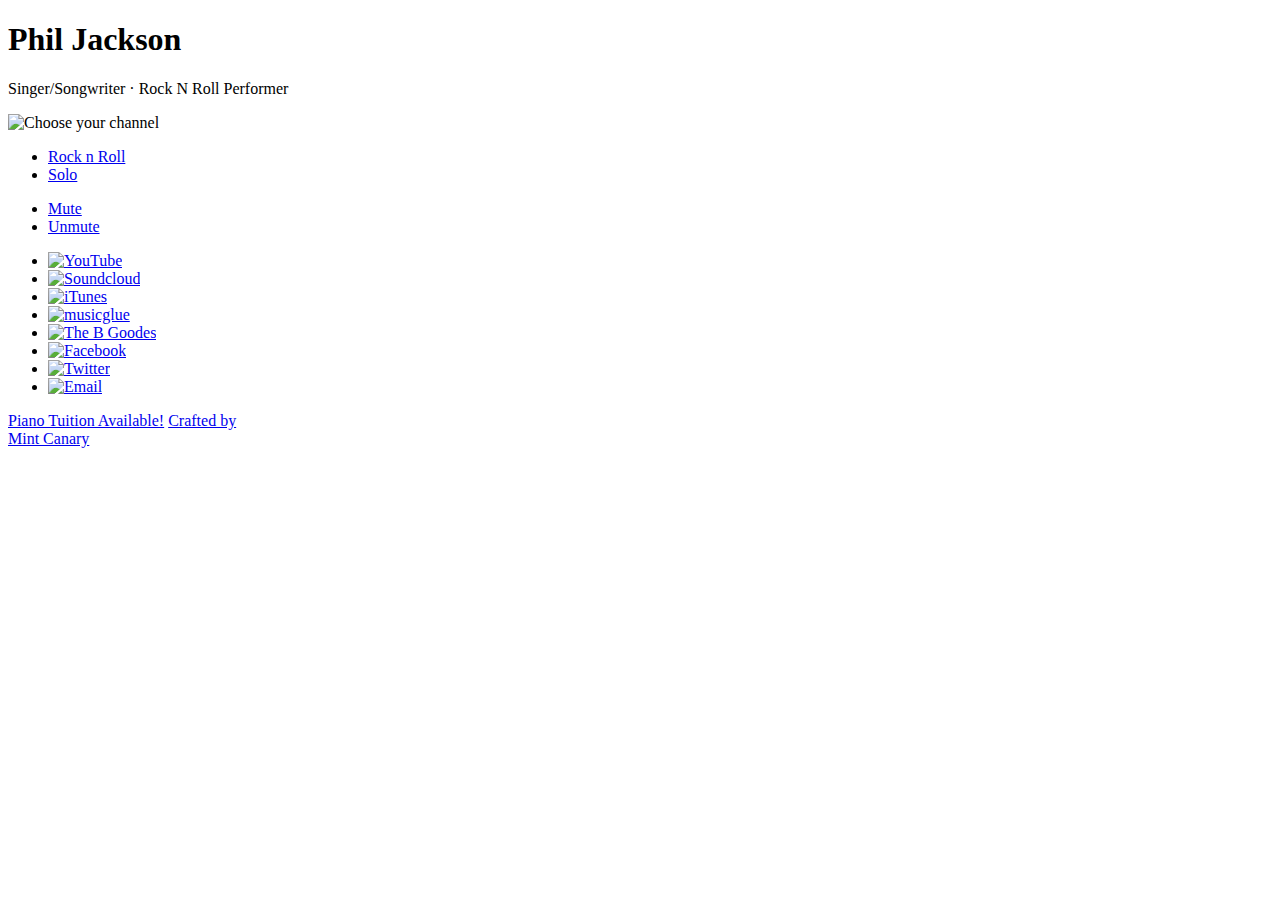
==== index.html @ b116847c "switch to iframe API" ====
<!DOCTYPE html>
<html lang="en">
<head>
    <meta charset="utf-8">
    <title>Phil Jackson</title>
    <meta name="viewport" content="width=device-width, initial-scale=1.0">
    <meta name="description" content="Self penned pop/rock/folk/call it whatever you like style songs mostly played on guitar and piano. I also perform classic Rock n Roll in the style of Jerry Lee Lewis and play a variety of other standards.">
    <meta name="author" content="">

    <!-- Le styles -->
    <link rel="stylesheet" href="css/bootstrap.min.css">
    <link rel="stylesheet" href="css/tv.css" />
    <!--[if lt IE 10]>
      <link rel="stylesheet" type="text/css" href="css/ie9.css" />
    <![endif]-->
    <!-- HTML5 shim, for IE6-8 support of HTML5 elements -->
    <!--[if lt IE 9]>
      <script src="http://html5shiv.googlecode.com/svn/trunk/html5.js"></script>
    <![endif]-->

    <link rel="image_src" href="http://www.philjacksonmusic.com/screenshot.jpg" />

    <script src="http://www.google.com/jsapi"></script>
  	<script src="http://ajax.googleapis.com/ajax/libs/swfobject/2.1/swfobject.js"></script>
  </head>

  <body class="solo">

    <section>
      <header>
        <div class="logo">
          <h1>Phil Jackson</h1>
          <p>Singer/Songwriter &middot; Rock N Roll Performer</p>
        </div>
      </header>

    	<img class="choose" src="img/choose.png" alt="Choose your channel" />

      <ul class="dial">
        <li class="rocktab"><a href="#rock" onclick="player.loadVideoById('cBh-WqlQ0JU');" data-toggle="tab">Rock n Roll</a></li>
        <li class="solotab"><a href="#solo" onclick="player.loadVideoById('qQ8AdQsHHcI');" data-toggle="tab">Solo</a></li>
      </ul>

      <ul class="volume">
        <li><a onclick="player.mute(); $('body').addClass('mute')" href="javascript:void(0);" title="Sound Off">Mute</a></li>
        <li><a onclick="player.unMute(); $('body').removeClass('mute')" href="javascript:void(0);" title="Sound On">Unmute</a></li>
      </ul>

      <div class="video">
        <div id="player"></div>
      </div>
    </section>

    <footer>
      <div class="footer">
        <div class="footer-content">
          <ul class="connect">
             <li><a href="http://www.youtube.com/user/jacksonmusicman"><img src="img/youtube.png" alt="YouTube" /></a></li>
             <li><a href="https://soundcloud.com/philjacksonmusic"><img src="img/soundcloud.png" alt="Soundcloud" /></a></li>
             <li><a href="https://itunes.apple.com/gb/album/sandy-sessions-live/id792750308"><img src="img/itunes.png" alt="iTunes" /></a></li>
             <li><a href="http://www.musicglue.com/oh-mercy-records/"><img src="img/musicglue.png" alt="musicglue" /></a></li>
             <li><a href="http://www.bgoodes.com/"><img src="img/bgoodes.png" alt="The B Goodes" /></a></li>
             <li><a href="https://www.facebook.com/PhilJacksonMusic"><img src="img/f.png" alt="Facebook" /></a></li>
             <li><a href="https://twitter.com/PhilActionJack"><img src="img/twitter.png" alt="Twitter" /></a></li>
             <li><a href="mailto:pjsongsmith@hotmail.co.uk"><img src="img/email.png" alt="Email" /></a></li>
          </ul>
          <a id="tuition" class="card" href="https://sites.google.com/site/pianotuitionandperformance/">Piano Tuition Available!</a>
          <a class="credit" title="web design" href="http://www.mintcanary.com/">
            Crafted by <br />Mint Canary
          </a>
        </div>
      </div>
    </footer>

    <!-- javascript
    ================================================== -->
    <script src="//ajax.googleapis.com/ajax/libs/jquery/1.9.1/jquery.min.js" ></script>
    <script src="//netdna.bootstrapcdn.com/twitter-bootstrap/2.3.1/js/bootstrap.min.js"></script>

    <script>
      // Video
      // This code loads the IFrame Player API code asynchronously.
      var tag = document.createElement('script');

      tag.src = "https://www.youtube.com/iframe_api";
      var firstScriptTag = document.getElementsByTagName('script')[0];
      firstScriptTag.parentNode.insertBefore(tag, firstScriptTag);

      // This function creates an <iframe> (and YouTube player) after the API code downloads.
      var player;
      function onYouTubeIframeAPIReady() {
        player = new YT.Player('player', {
          height: '340',
          width: '606',
          videoId: 'qQ8AdQsHHcI',
          playerVars: { 'autoplay': 1, 'controls': 0, 'rel': 0  },
          events: {
            'onReady': onPlayerReady,
          }
        });
      }

      // The API will call this function when the video player is ready.
      function onPlayerReady(event) {
        event.target.playVideo();
      }


      // Controls
      $('.rocktab a[data-toggle="tab"]').on('show', function (e) {
				$("body.solo").removeClass("solo").addClass("rock");
				$("body").addClass("channel");
		  })
			$('.solotab a[data-toggle="tab"]').on('show', function (e) {
				$("body.rock").removeClass("rock").addClass("solo");
				$("body").addClass("channel");
		  });

    </script>

  </body>
</html>
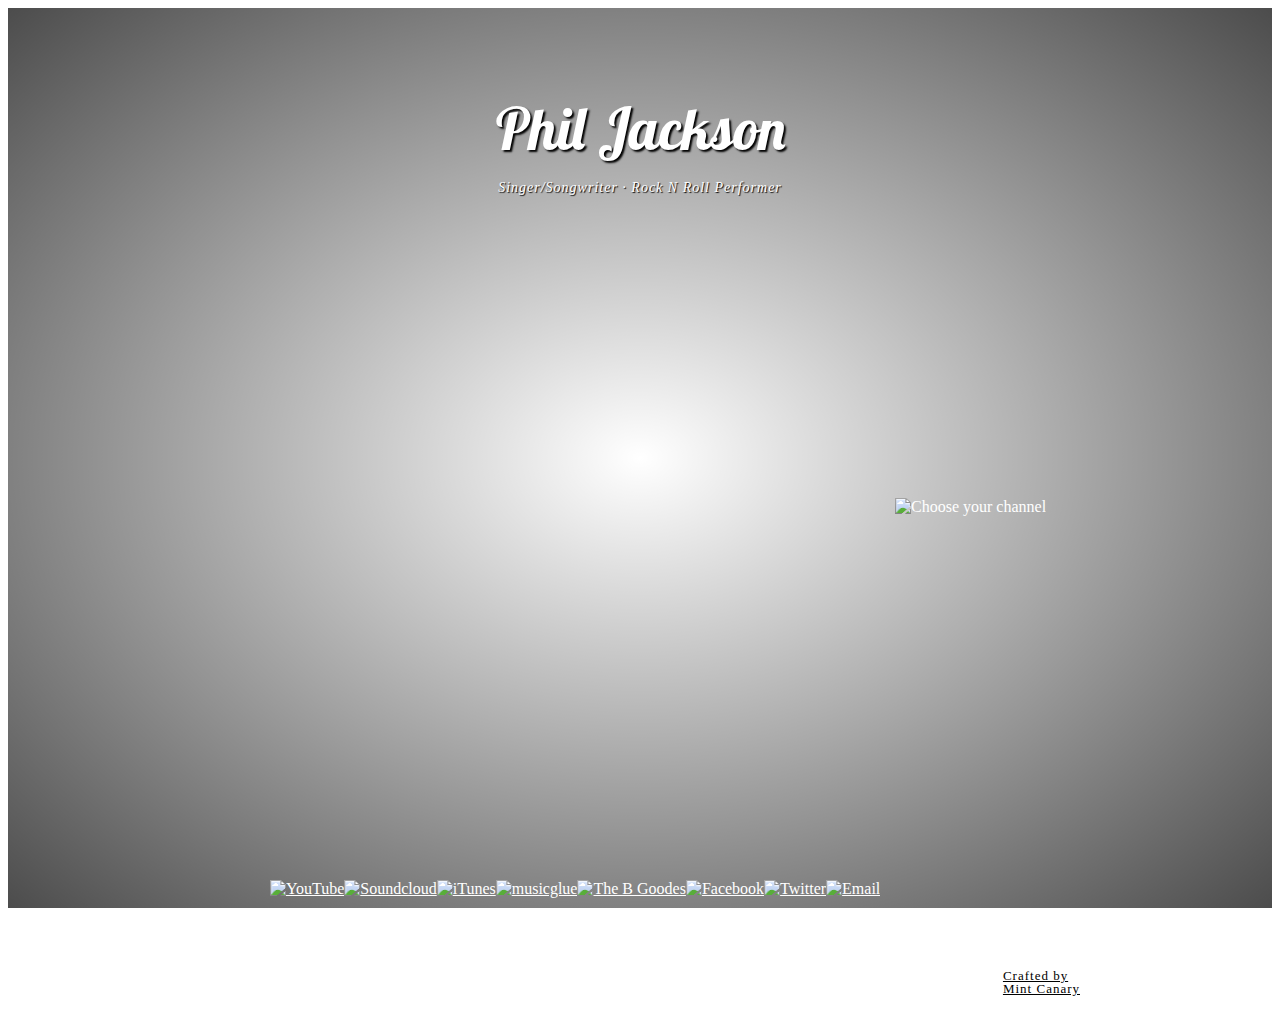
==== commit f557af17: "standard font embed" ====
--- a/index.html
+++ b/index.html
@@ -6,6 +6,8 @@
     <meta name="viewport" content="width=device-width, initial-scale=1.0">
     <meta name="description" content="Self penned pop/rock/folk/call it whatever you like style songs mostly played on guitar and piano. I also perform classic Rock n Roll in the style of Jerry Lee Lewis and play a variety of other standards.">
     <meta name="author" content="">
+
+    <link href="https://fonts.googleapis.com/css?family=Lobster" rel="stylesheet"> 
 
     <!-- Le styles -->
     <link rel="stylesheet" href="css/bootstrap.min.css">
@@ -19,9 +21,6 @@
     <![endif]-->
 
     <link rel="image_src" href="http://www.philjacksonmusic.com/screenshot.jpg" />
-
-    <script src="http://www.google.com/jsapi"></script>
-  	<script src="http://ajax.googleapis.com/ajax/libs/swfobject/2.1/swfobject.js"></script>
   </head>
 
   <body class="solo">
--- a/css/tv.css
+++ b/css/tv.css
@@ -0,0 +1,319 @@
+@charset "UTF-8";
+
+/* CSS Document */
+
+a,
+a:hover {
+	color:#FFF;
+}
+
+body,
+html{
+	height: 100%;
+	color:#FFF;
+}
+
+html {
+	background-image: url(../img/tile.jpg);
+	background-repeat: repeat;
+	background-position: center top;
+	overflow-x: hidden;
+}
+
+body {
+	background: -moz-radial-gradient(center, ellipse cover,  rgba(0,0,0,0) 0%, rgba(0,0,0,0.7) 100%); /* FF3.6+ */
+  background: -webkit-gradient(radial, center center, 0px, center center, 100%, color-stop(0%,rgba(0,0,0,0)), color-stop(100%,rgba(0,0,0,0.7))); /* Chrome,Safari4+ */
+  background: -webkit-radial-gradient(center, ellipse cover,  rgba(0,0,0,0) 0%,rgba(0,0,0,0.7) 100%); /* Chrome10+,Safari5.1+ */
+  background: -o-radial-gradient(center, ellipse cover,  rgba(0,0,0,0) 0%,rgba(0,0,0,0.7) 100%); /* Opera 12+ */
+  background: -ms-radial-gradient(center, ellipse cover,  rgba(0,0,0,0) 0%,rgba(0,0,0,0.7) 100%); /* IE10+ */
+  background: radial-gradient(ellipse at center,  rgba(0,0,0,0) 0%,rgba(0,0,0,0.7) 100%); /* W3C */
+	min-height: 655px;
+}
+
+section {
+	height: 64%;
+	min-height:649px;
+	background-image: url(../img/tv-top.png);
+	background-repeat: no-repeat;
+	background-position: center bottom;
+	position:relative;
+}
+header {
+  height:27%;
+	position:relative;
+}
+.logo {
+	height:84px;
+	width:312px;
+	position:absolute;
+	top:50%;
+	left:50%;
+	margin-top:-42px;
+	margin-left:-156px;
+	text-align:center;
+	text-shadow: 1px 1px 1px #000000;
+  filter: dropshadow(color=#000000, offx=1, offy=1);
+}
+h1 {
+	font-family: Lobster, "Brush Script MT", cursive;
+	font-weight:400;
+	font-size:58px;
+	text-shadow: 2px 2px 2px #000000;
+  filter: dropshadow(color=#000000, offx=2, offy=2);
+	margin-bottom:15px;
+}
+.logo p {
+	font-size:14px;
+	font-style:italic;
+	letter-spacing:1px;
+}
+
+.video {
+	position:absolute;
+	bottom:3px;
+	left:50%;
+	width:606px;
+	height:340px;
+	margin-left:-395px;
+}
+
+.choose {
+	position:absolute;
+	left:50%;
+	bottom:141px;
+	margin-left:255px;
+}
+.channel .choose {
+	display:none;
+}
+
+.dial {
+	position:absolute;
+	left:50%;
+	bottom:48px;
+	width:100px;
+	height:100px;
+	margin-left:352px;
+  -webkit-transform: rotate(-27deg);/* Safari */
+	-moz-transform: rotate(-27deg);/* Firefox */
+	-ms-transform: rotate(-27deg);/* IE */
+	-o-transform: rotate(-27deg);/* Opera */
+}
+.dial li {
+	display:block;
+}
+.dial li a {
+	display:block;
+	width:100px;
+	height:50px;
+	text-indent:-999px;
+	overflow:hidden;
+	outline: none;
+}
+.dial:before {
+	content: '';
+	position:absolute;
+	width: 100px;
+	height: 100px;
+	background-image: url(../img/dial.png);
+	background-repeat: no-repeat;
+	background-position: center center;
+	-webkit-transform: rotate(27deg);/* Safari */
+	-moz-transform: rotate(27deg);/* Firefox */
+	-ms-transform: rotate(27deg);/* IE */
+	-o-transform: rotate(27deg);/* Opera */
+	z-index: -1;
+	-moz-transition: all 1s ease;/* Firefox */
+	-webkit-transition: all 1s ease;/* WebKit */
+	-o-transition: all 1s ease;/* Opera */
+	transition: all 1s ease;/* Standard */
+}
+body.solo .dial:before {
+	-webkit-transform: rotate(207deg);/* Safari */
+	-moz-transform: rotate(207deg);/* Firefox */
+	-ms-transform: rotate(207deg);/* IE */
+	-o-transform: rotate(207deg);/* Opera */
+}
+
+.volume {
+	position:absolute;
+	left:50%;
+	bottom:-70px;
+	width:100px;
+	height:100px;
+	margin-left:352px;
+	z-index:0;
+}
+.volume li {
+	display:block;
+	float:left;
+}
+.volume li a {
+	display:block;
+	width:50px;
+	height:100px;
+	text-indent:-999px;
+	overflow:hidden;
+	outline: none;
+}
+.volume:before {
+	content: '';
+	position:absolute;
+	width: 100px;
+	height: 100px;
+	background-image: url(../img/volume.png);
+	background-repeat: no-repeat;
+	background-position: center center;
+	z-index: -1;
+	-moz-transition: all 1s ease;/* Firefox */
+	-webkit-transition: all 1s ease;/* WebKit */
+	-o-transition: all 1s ease;/* Opera */
+	transition: all 1s ease;/* Standard */
+	left:0;
+}
+body.mute .volume:before {
+	-webkit-transform: rotate(-260deg);/* Safari */
+	-moz-transform: rotate(-260deg);/* Firefox */
+	-ms-transform: rotate(-260deg);/* IE */
+	-o-transform: rotate(-260deg);/* Opera */
+}
+
+footer {
+	height:36%;
+	background-image: url(../img/surface.png);
+	background-repeat: repeat-x;
+	background-position: center top;
+	background-size: auto 100%;
+	min-height:360px;
+}
+
+footer .footer {
+	height:216px;
+	background-image: url(../img/tv-bot.png);
+	background-repeat: no-repeat;
+	background-position: center top;
+}
+footer .footer .footer-content {
+	width:960px;
+	position:absolute;
+	left:50%;
+	margin-left:-480px;
+	margin-top:187px;
+}
+footer .footer .footer-content .connect {
+	float: left;
+	background-image: url(../img/connect.png);
+	background-repeat: no-repeat;
+	background-position: left center;
+	height:43px;
+	padding:20px 0px 20px 110px;
+}
+footer .footer .footer-content .connect li {
+	display:block;
+	float:left;
+}
+footer .footer .footer-content .card {
+	display: block;
+}
+footer .footer .credit {
+	display:block;
+	float: right;
+	color: #000;
+	font-weight: 100;
+	font-size: 13px;
+	line-height: 13px;
+	letter-spacing: 1px;
+	background-image: url(../img/mc.png);
+	background-repeat: no-repeat;
+	background-position: right center;
+	padding:10px 40px 10px 10px;
+	margin-top:15px;
+	margin-top:115px; /*card*/
+}
+footer .footer .credit:hover {
+	text-decoration:none;
+	font-weight:normal;
+}
+
+@media (min-width: 768px) {
+	footer .footer .footer-content .card {
+		width: 326px;
+		height: 129px;
+		text-indent: -9999px;
+		overflow: hidden;
+		position:absolute;
+		right:-23px;
+		top:-21px;
+	}
+	footer .footer .footer-content .card#tuition {
+		background-image: url(../img/card.png);
+	}
+}
+
+@media (max-width: 767px) {
+	section,
+	header,
+	.logo,
+	.video,
+	footer,
+	footer .footer,
+	footer .footer .footer-content {
+		position:static;
+		margin:0;
+		background-image:none;
+		width:100%;
+		height:auto;
+		min-height:0;
+	}
+
+	body {
+		padding:3px;
+		min-height:480px;
+	}
+
+	h1 {
+	  font-size:52px;
+		padding-top:8px;
+  }
+	.logo p {
+		letter-spacing:normal;
+	}
+
+	.dial,
+	.volume,
+	.dial:before,
+	.volume:before,
+	.video,
+	.choose {
+		display:none;
+	}
+
+	footer .footer .footer-content .connect {
+		float: none;
+		background-image: none;
+		height:auto;
+		padding:0;
+		margin:0;
+	}
+	footer .footer .footer-content .connect li {
+		float:none;
+		text-align:center;
+	}
+	footer .footer .footer-content .card {
+		text-align:center;
+		margin-top:15px;
+	}
+	footer .footer .credit {
+		float: none;
+		color: #FFF;
+		background-image: none;
+		padding:0;
+		text-align:center;
+		opacity:0.5;
+		font-size:12px;
+		margin-top: 15px;
+	}
+	footer .footer .credit br {
+		display:none;
+	}
+}
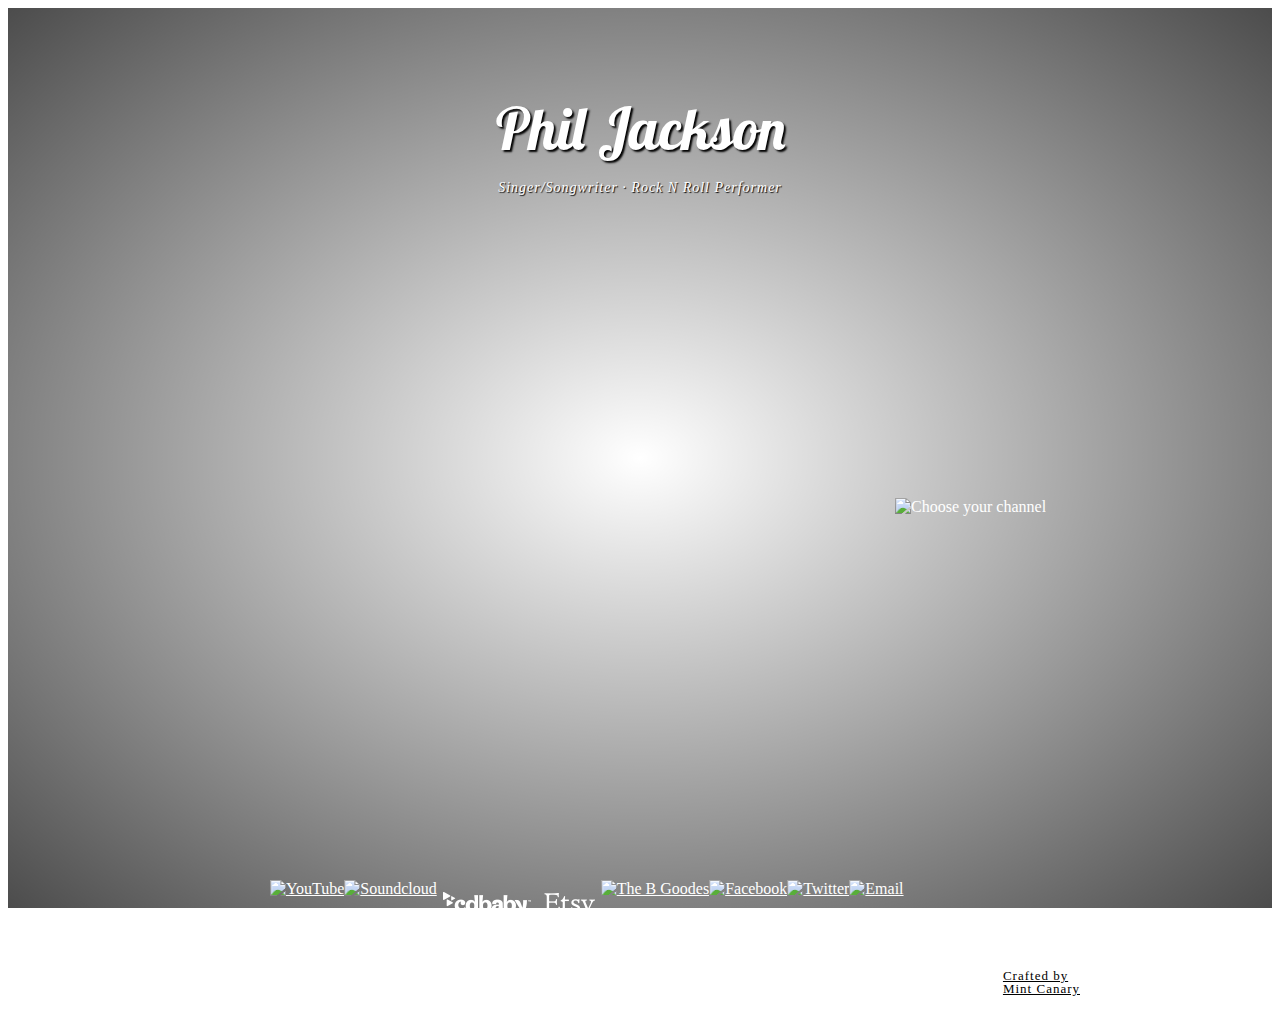
==== commit 478785e1: "replace links" ====
--- a/index.html
+++ b/index.html
@@ -7,7 +7,7 @@
     <meta name="description" content="Self penned pop/rock/folk/call it whatever you like style songs mostly played on guitar and piano. I also perform classic Rock n Roll in the style of Jerry Lee Lewis and play a variety of other standards.">
     <meta name="author" content="">
 
-    <link href="https://fonts.googleapis.com/css?family=Lobster" rel="stylesheet"> 
+    <link href="https://fonts.googleapis.com/css?family=Lobster" rel="stylesheet">
 
     <!-- Le styles -->
     <link rel="stylesheet" href="css/bootstrap.min.css">
@@ -37,7 +37,7 @@
 
       <ul class="dial">
         <li class="rocktab"><a href="#rock" onclick="player.loadVideoById('cBh-WqlQ0JU');" data-toggle="tab">Rock n Roll</a></li>
-        <li class="solotab"><a href="#solo" onclick="player.loadVideoById('qQ8AdQsHHcI');" data-toggle="tab">Solo</a></li>
+        <li class="solotab"><a href="#solo" onclick="player.loadVideoById('-Ux_arcXV-s');" data-toggle="tab">Solo</a></li>
       </ul>
 
       <ul class="volume">
@@ -56,8 +56,8 @@
           <ul class="connect">
              <li><a href="http://www.youtube.com/user/jacksonmusicman"><img src="img/youtube.png" alt="YouTube" /></a></li>
              <li><a href="https://soundcloud.com/philjacksonmusic"><img src="img/soundcloud.png" alt="Soundcloud" /></a></li>
-             <li><a href="https://itunes.apple.com/gb/album/sandy-sessions-live/id792750308"><img src="img/itunes.png" alt="iTunes" /></a></li>
-             <li><a href="http://www.musicglue.com/oh-mercy-records/"><img src="img/musicglue.png" alt="musicglue" /></a></li>
+             <li><a href="https://store.cdbaby.com/artistDetails.aspx?ArtistID=PhilJackson2"><img src="img/cdbaby.png" alt="cdbaby" /></a></li>
+             <li><a href="https://www.etsy.com/uk/shop/PhilJacksonPrints"><img src="img/etsy.png" alt="Etsy" /></a></li>
              <li><a href="http://www.bgoodes.com/"><img src="img/bgoodes.png" alt="The B Goodes" /></a></li>
              <li><a href="https://www.facebook.com/PhilJacksonMusic"><img src="img/f.png" alt="Facebook" /></a></li>
              <li><a href="https://twitter.com/PhilActionJack"><img src="img/twitter.png" alt="Twitter" /></a></li>
@@ -91,7 +91,7 @@
         player = new YT.Player('player', {
           height: '340',
           width: '606',
-          videoId: 'qQ8AdQsHHcI',
+          videoId: '-Ux_arcXV-s',
           playerVars: { 'autoplay': 1, 'controls': 0, 'rel': 0  },
           events: {
             'onReady': onPlayerReady,
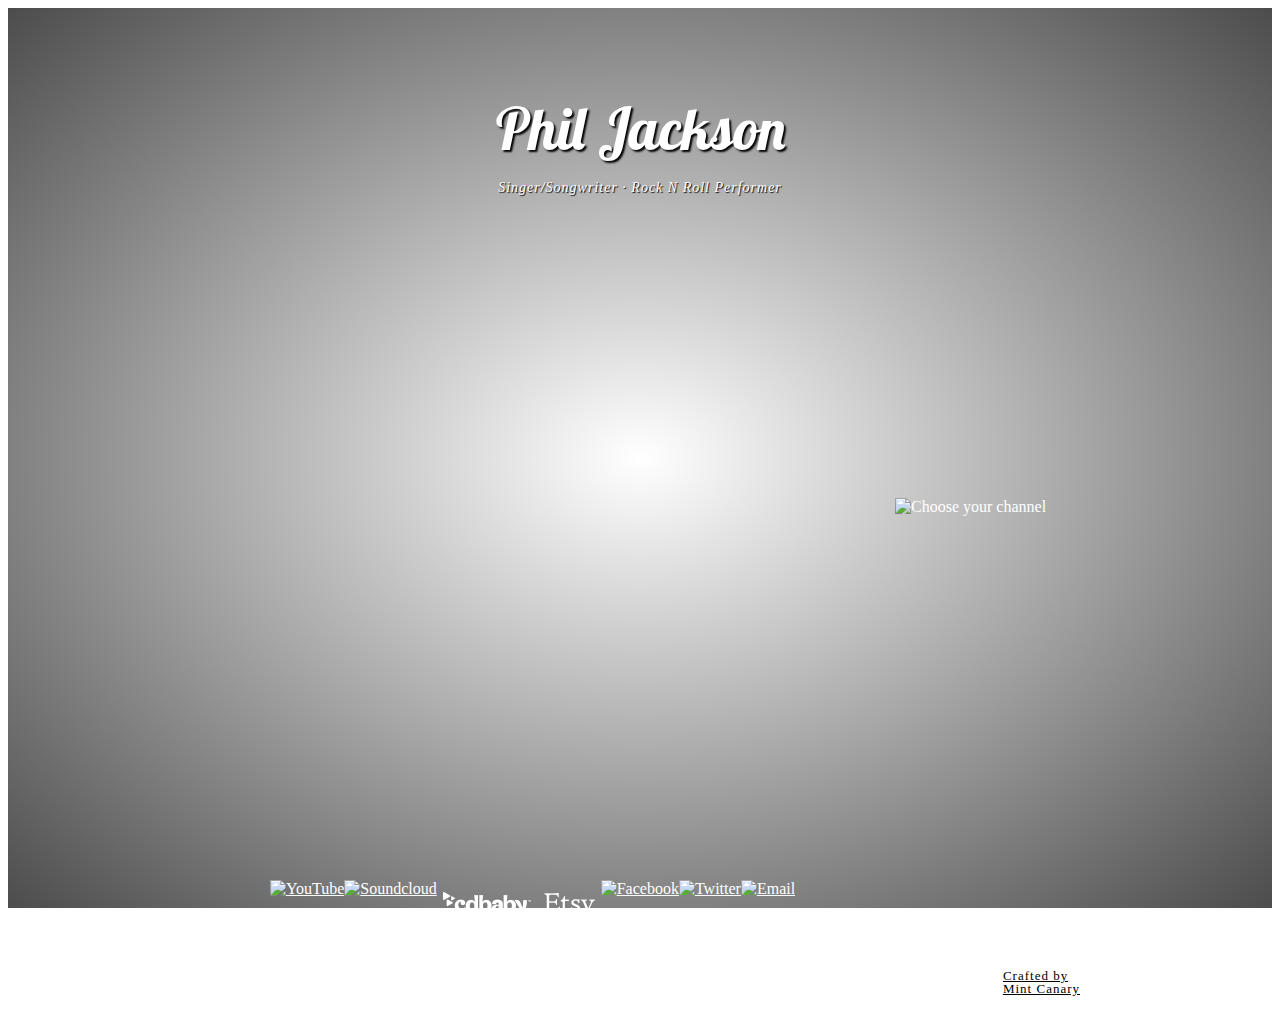
==== commit 95082097: "remove bgoodes" ====
--- a/index.html
+++ b/index.html
@@ -58,7 +58,6 @@
              <li><a href="https://soundcloud.com/philjacksonmusic"><img src="img/soundcloud.png" alt="Soundcloud" /></a></li>
              <li><a href="https://store.cdbaby.com/artistDetails.aspx?ArtistID=PhilJackson2"><img src="img/cdbaby.png" alt="cdbaby" /></a></li>
              <li><a href="https://www.etsy.com/uk/shop/PhilJacksonPrints"><img src="img/etsy.png" alt="Etsy" /></a></li>
-             <li><a href="http://www.bgoodes.com/"><img src="img/bgoodes.png" alt="The B Goodes" /></a></li>
              <li><a href="https://www.facebook.com/PhilJacksonMusic"><img src="img/f.png" alt="Facebook" /></a></li>
              <li><a href="https://twitter.com/PhilActionJack"><img src="img/twitter.png" alt="Twitter" /></a></li>
              <li><a href="mailto:pjsongsmith@hotmail.co.uk"><img src="img/email.png" alt="Email" /></a></li>
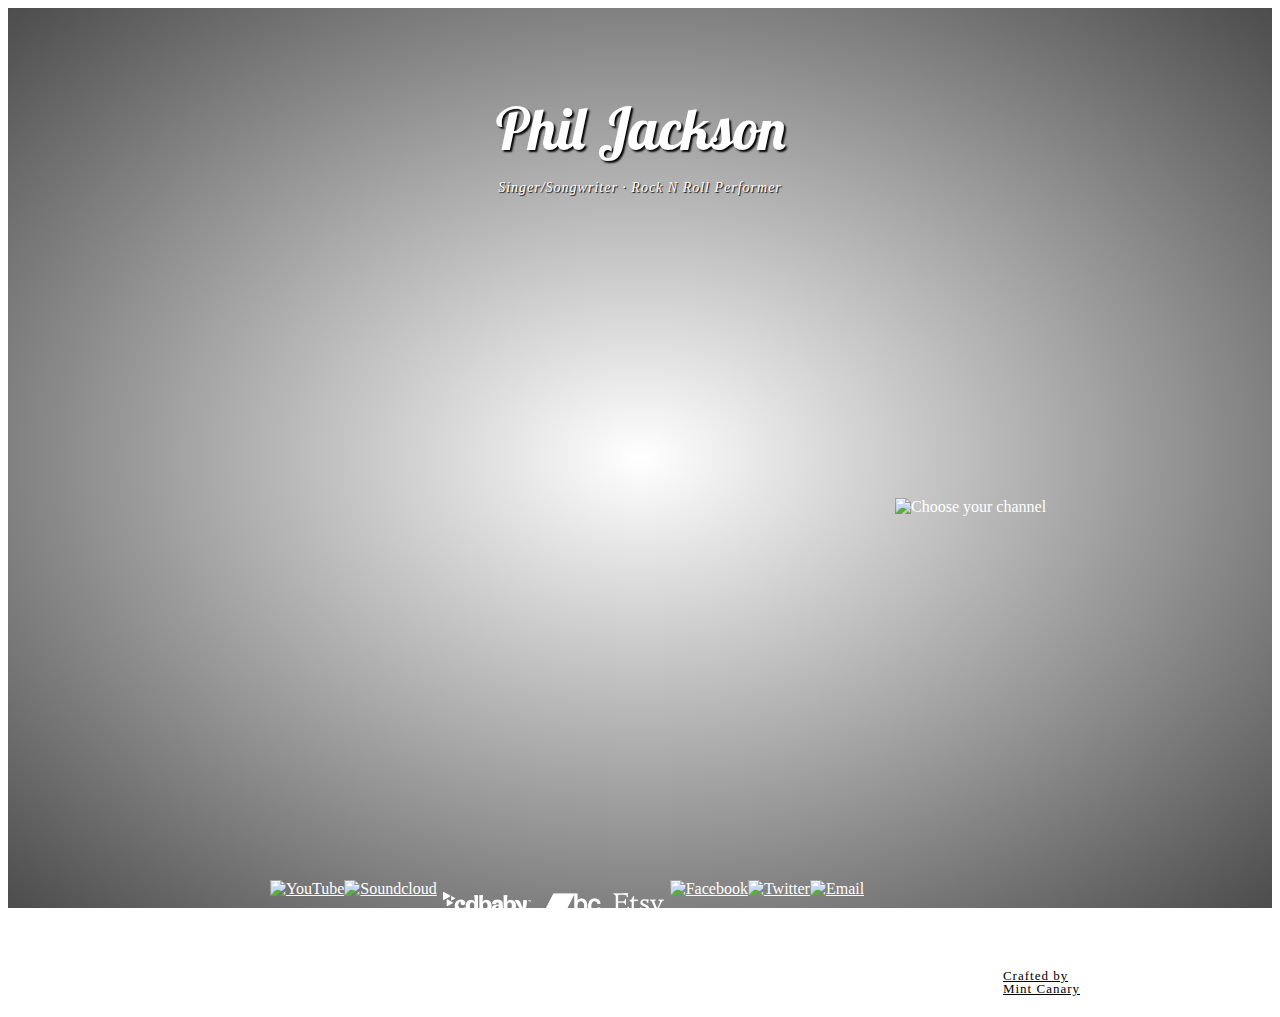
==== commit 9a419d3a: "add bandcamp" ====
--- a/index.html
+++ b/index.html
@@ -57,6 +57,7 @@
              <li><a href="http://www.youtube.com/user/jacksonmusicman"><img src="img/youtube.png" alt="YouTube" /></a></li>
              <li><a href="https://soundcloud.com/philjacksonmusic"><img src="img/soundcloud.png" alt="Soundcloud" /></a></li>
              <li><a href="https://store.cdbaby.com/artistDetails.aspx?ArtistID=PhilJackson2"><img src="img/cdbaby.png" alt="cdbaby" /></a></li>
+             <li><a href="https://philjackson.bandcamp.com/releases"><img src="img/bc.png" alt="Bandcamp" /></a></li>
              <li><a href="https://www.etsy.com/uk/shop/PhilJacksonPrints"><img src="img/etsy.png" alt="Etsy" /></a></li>
              <li><a href="https://www.facebook.com/PhilJacksonMusic"><img src="img/f.png" alt="Facebook" /></a></li>
              <li><a href="https://twitter.com/PhilActionJack"><img src="img/twitter.png" alt="Twitter" /></a></li>
